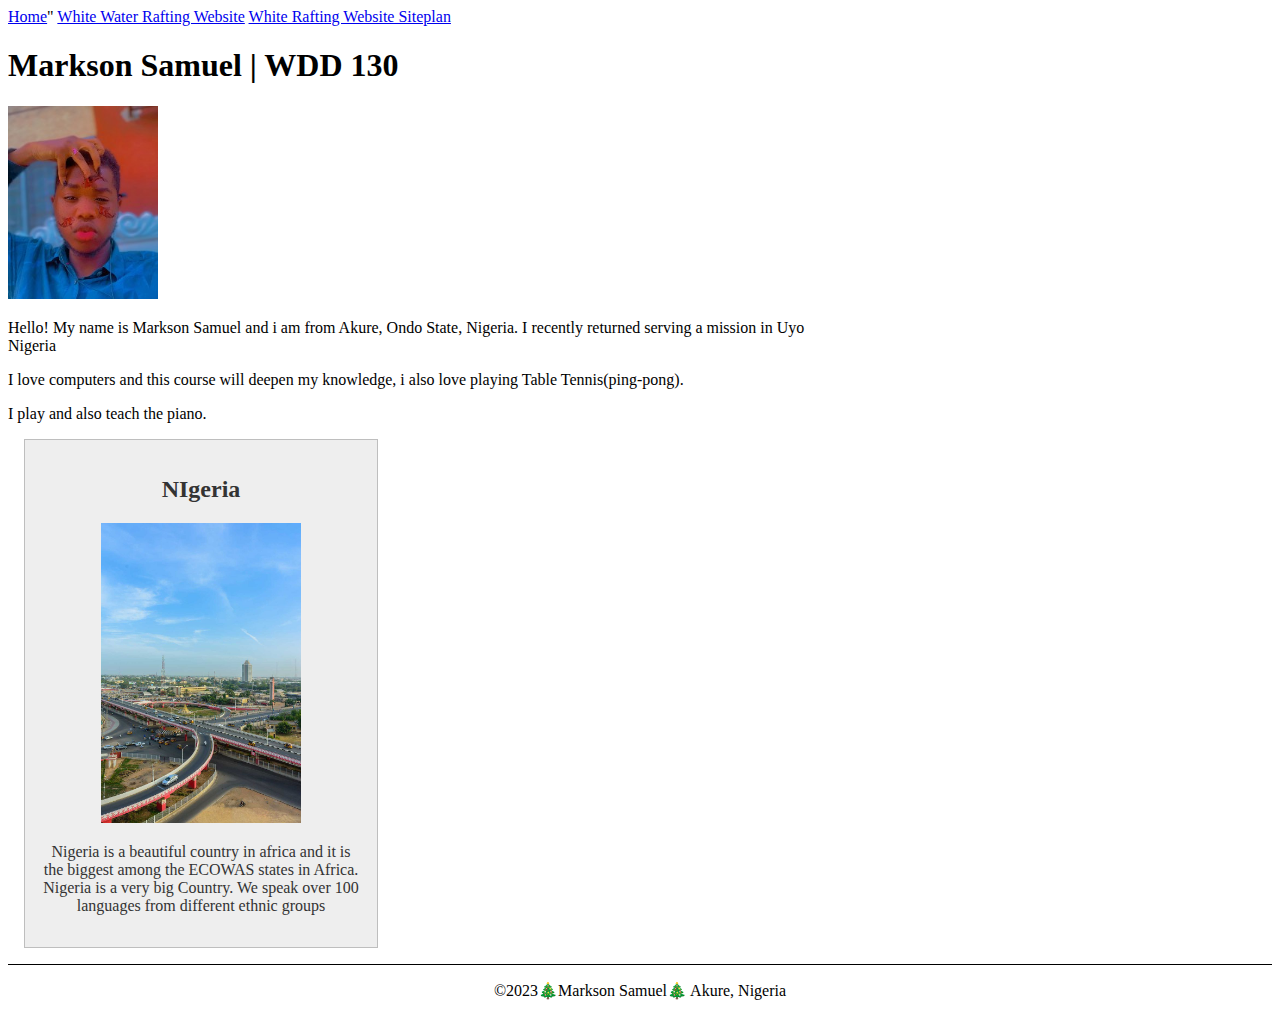
==== index.html @ 4a603bbd "Add files via upload" ====
<!DOCTYPE html>
<html lang="en-US">
    <head>
        <meta charset="utf-8">
        <meta name="description" content="Describing my hometown">
        <title>Markson Samuel | WDD 130</title>
        <meta name="author" content="Markson Samuel"> 
        <link rel="stylesheet" href="week 02/styles/styles.css">
    </head>
    <body>
        <header>
        <nav>
            <a href="#">Home</a>"
            <a href="wwr/">White Water Rafting Website</a>
            <a href="wwr/site-plan-rafting.html">White Rafting Website Siteplan</a>
        </nav>
    </header>
    <main>
        <h1>Markson Samuel | WDD 130</h1>
        <img src="images/profile.jpg" alt="Hello, my name is Markson Samuel," width="200">
        <p>Hello! My name is Markson Samuel and i am from Akure, Ondo State, Nigeria. I recently returned serving a mission in Uyo Nigeria </p>
        <p>I love computers and this course will deepen my knowledge, i also love playing Table Tennis(ping-pong).</p>
        <p>I play and also teach the piano.</p>
    </main>
    <aside>
        <h2> NIgeria</h2>
        <img src= "images/nigeria.jpg.jpeg" alt="Nigeria Landscape">
        <p> Nigeria is a beautiful country in africa and it is the biggest among the ECOWAS states in Africa. <br> Nigeria is a very big Country. We speak over 100 languages from different ethnic groups
        </p>
    </aside>
    <footer>
        <p>©2023🎄Markson Samuel🎄 Akure, Nigeria</p> 
    </footer>
    </body>
    </html>
---- week 02/styles/styles.css ----
main {
    max-width:840px;
}

aside {
  width: 20rem;
  margin:1rem;
  border:1px solid rgba(0,0,0,0.2);
  padding: 1rem;
  background-color:#eee;
  color: #333;
  text-align:center;
}

aside img{
    width:200px;
    height:auto;
}

main img{
width: 150px;
height:auto;
}

p{ padding: 0;}

footer{
    margin-top:1em;
    border-top: 1px solid #000;
    text-align: center
}
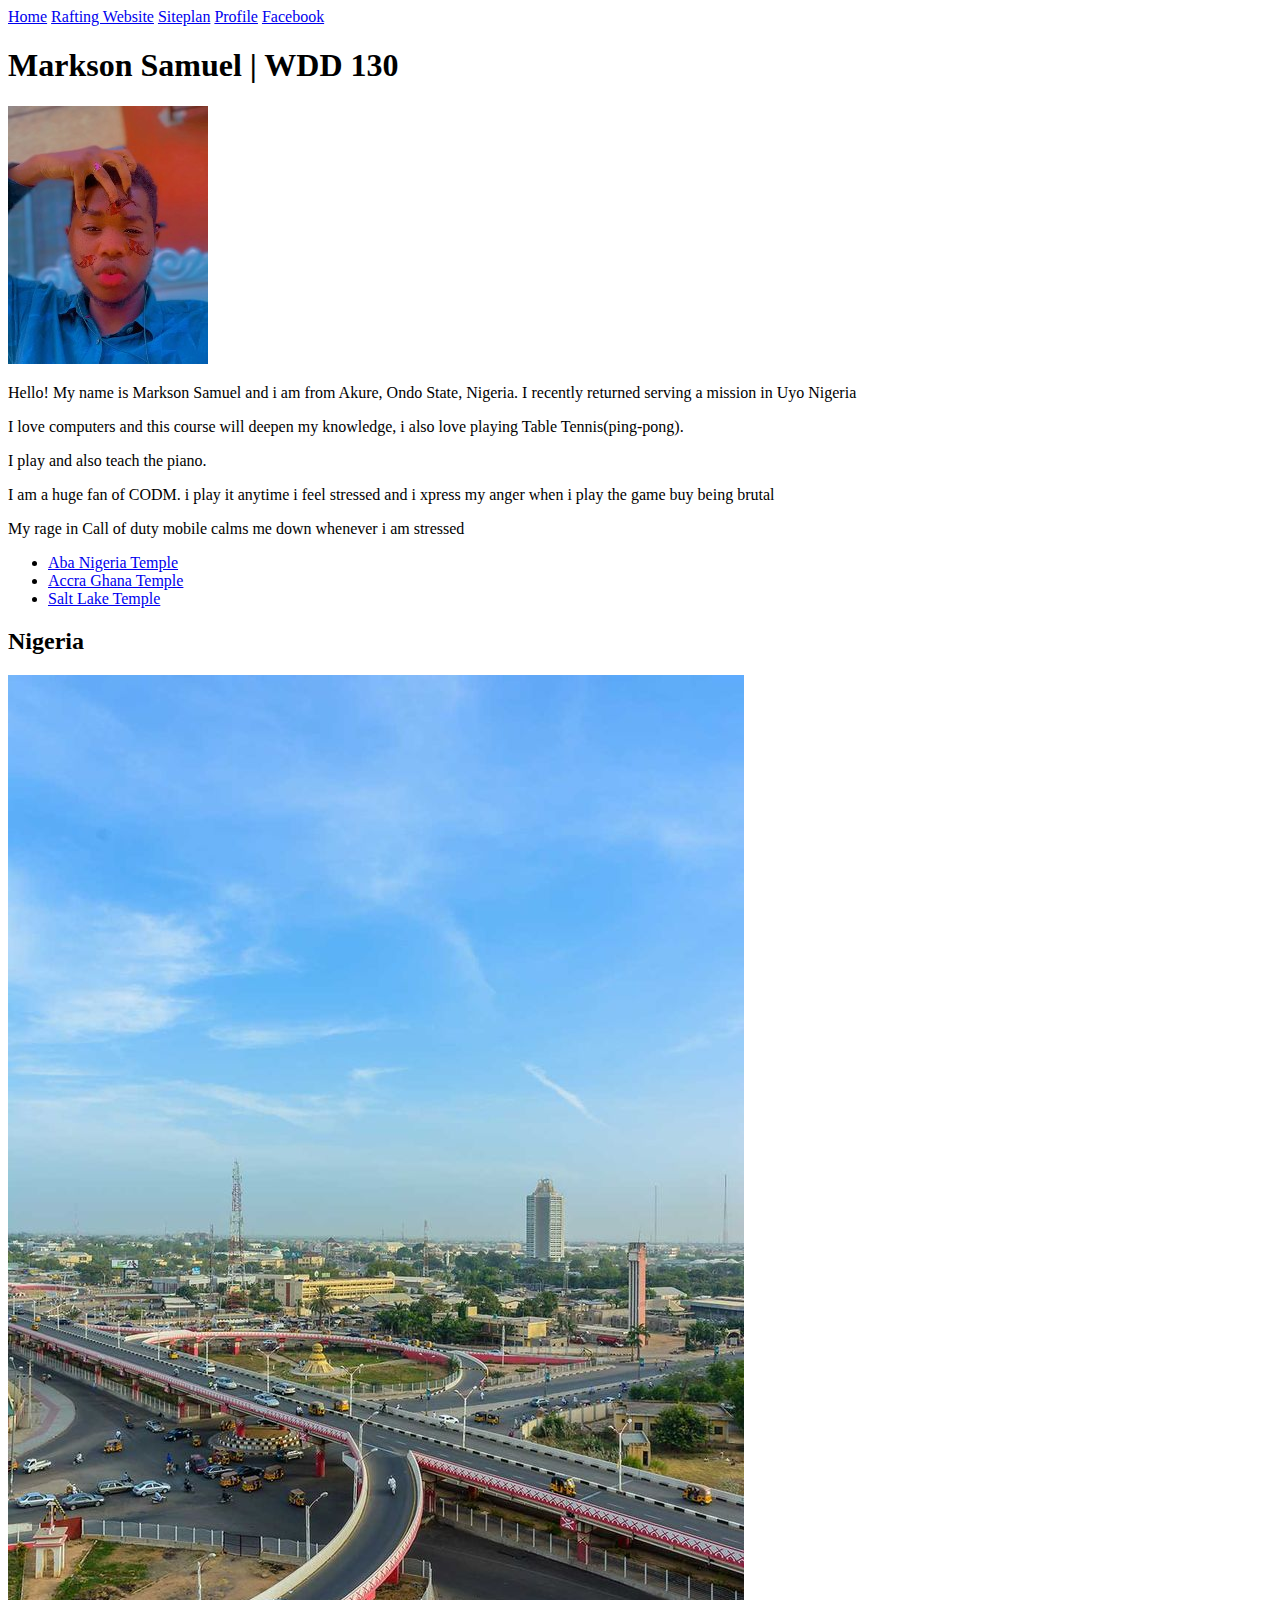
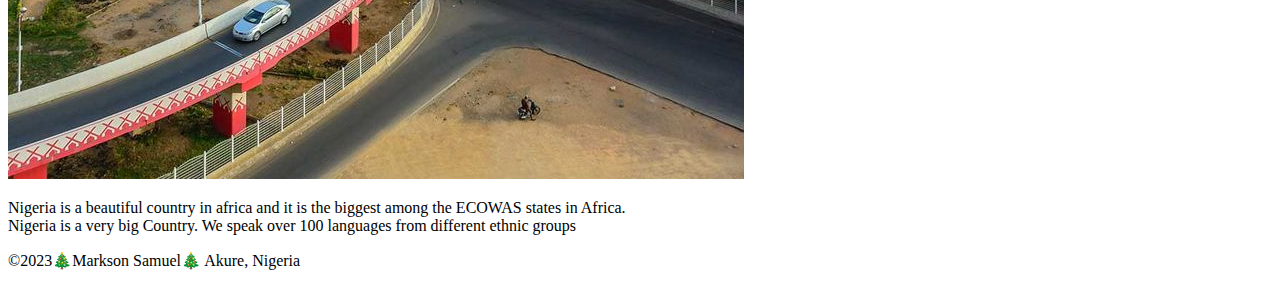
==== commit a58b7a6f: "Add files via upload" ====
--- a/index.html
+++ b/index.html
@@ -1,35 +1,55 @@
-<!DOCTYPE html>
-<html lang="en-US">
-    <head>
-        <meta charset="utf-8">
-        <meta name="description" content="Describing my hometown">
-        <title>Markson Samuel | WDD 130</title>
-        <meta name="author" content="Markson Samuel"> 
-        <link rel="stylesheet" href="week 02/styles/styles.css">
-    </head>
-    <body>
-        <header>
-        <nav>
-            <a href="#">Home</a>"
-            <a href="wwr/">White Water Rafting Website</a>
-            <a href="wwr/site-plan-rafting.html">White Rafting Website Siteplan</a>
-        </nav>
-    </header>
-    <main>
-        <h1>Markson Samuel | WDD 130</h1>
-        <img src="images/profile.jpg" alt="Hello, my name is Markson Samuel," width="200">
-        <p>Hello! My name is Markson Samuel and i am from Akure, Ondo State, Nigeria. I recently returned serving a mission in Uyo Nigeria </p>
-        <p>I love computers and this course will deepen my knowledge, i also love playing Table Tennis(ping-pong).</p>
-        <p>I play and also teach the piano.</p>
-    </main>
-    <aside>
-        <h2> NIgeria</h2>
-        <img src= "images/nigeria.jpg.jpeg" alt="Nigeria Landscape">
-        <p> Nigeria is a beautiful country in africa and it is the biggest among the ECOWAS states in Africa. <br> Nigeria is a very big Country. We speak over 100 languages from different ethnic groups
-        </p>
-    </aside>
-    <footer>
-        <p>©2023🎄Markson Samuel🎄 Akure, Nigeria</p> 
-    </footer>
-    </body>
-    </html>
+<!-- 27 september 2023 -->
+<!DOCTYPE html>
+<html lang="en-US">
+    <head>
+        <meta charset="utf-8">
+        <meta name="description" content="Describing my hometown">
+        <title>Markson Samuel | WDD 130</title>
+        <meta name="author" content="Markson Samuel"> 
+        <link rel="stylesheet" href="week02/styles/styles.css">
+    </head>
+    <body>
+        <header>
+            <nav>
+            <a href="#">Home</a>
+            <a href="wwr/index.html">Rafting Website</a>
+            <a href="wwr/site-plan-rafting.html">Siteplan</a>
+            <a href="https://www.linkedin.com/in/samuel-markson-703a24297">Profile</a>
+            <a href="https://facebook.com">Facebook</a>
+            </nav>
+        </header>
+        <div class="grid">
+            <main>
+                <h1>Markson Samuel | WDD 130 </h1>
+                <p></p>
+                <img src="images/profile.jpg" alt="Hello, my name is Markson Samuel," width="200">
+                <p>  </p>
+                <p>Hello! My name is Markson Samuel and i am from Akure, Ondo State, Nigeria. I recently returned serving a mission in Uyo Nigeria </p>
+                <p>I love computers and this course will deepen my knowledge, i also love playing Table Tennis(ping-pong).</p>
+                <p>I play and also teach the piano.</p>
+                <p>I am a huge fan of CODM. i play it anytime i feel stressed and i xpress my anger when i play the game buy being brutal</p>
+                <p>My rage in Call of duty mobile calms me down whenever i am stressed</p>
+
+                <ul class="ident">
+                <li><a href="https://www.churchofjesuschrist.org/temples/details/aba-nigeria-temple" target="_blank">Aba Nigeria Temple</a></li>
+                <li><a href="https://www.churchofjesuschrist.org/temples/details/accra-ghana-temple" target="_blank">Accra Ghana Temple</a></li>
+                <li><a href="https://www.churchofjesuschrist.org/temples.details/salt-lake-temple" target="_blank">Salt Lake Temple</a></li>
+                </ul>
+            
+
+            </main>
+
+            <aside class="box">
+                <h2> Nigeria</h2>
+                <img src= "images/nigeria.jpg.jpeg" alt="Nigeria Landscape">
+                <p> Nigeria is a beautiful country in africa and it is the biggest among the ECOWAS states in Africa. <br> Nigeria is a very big Country. We speak over 100 languages from different ethnic groups</p>
+            </aside>
+
+        </div>
+
+        <footer>
+            <p>©2023🎄Markson Samuel🎄 Akure, Nigeria</p> 
+        </footer>
+    </body>
+    <!-- 6th of October "023" -->
+</html>